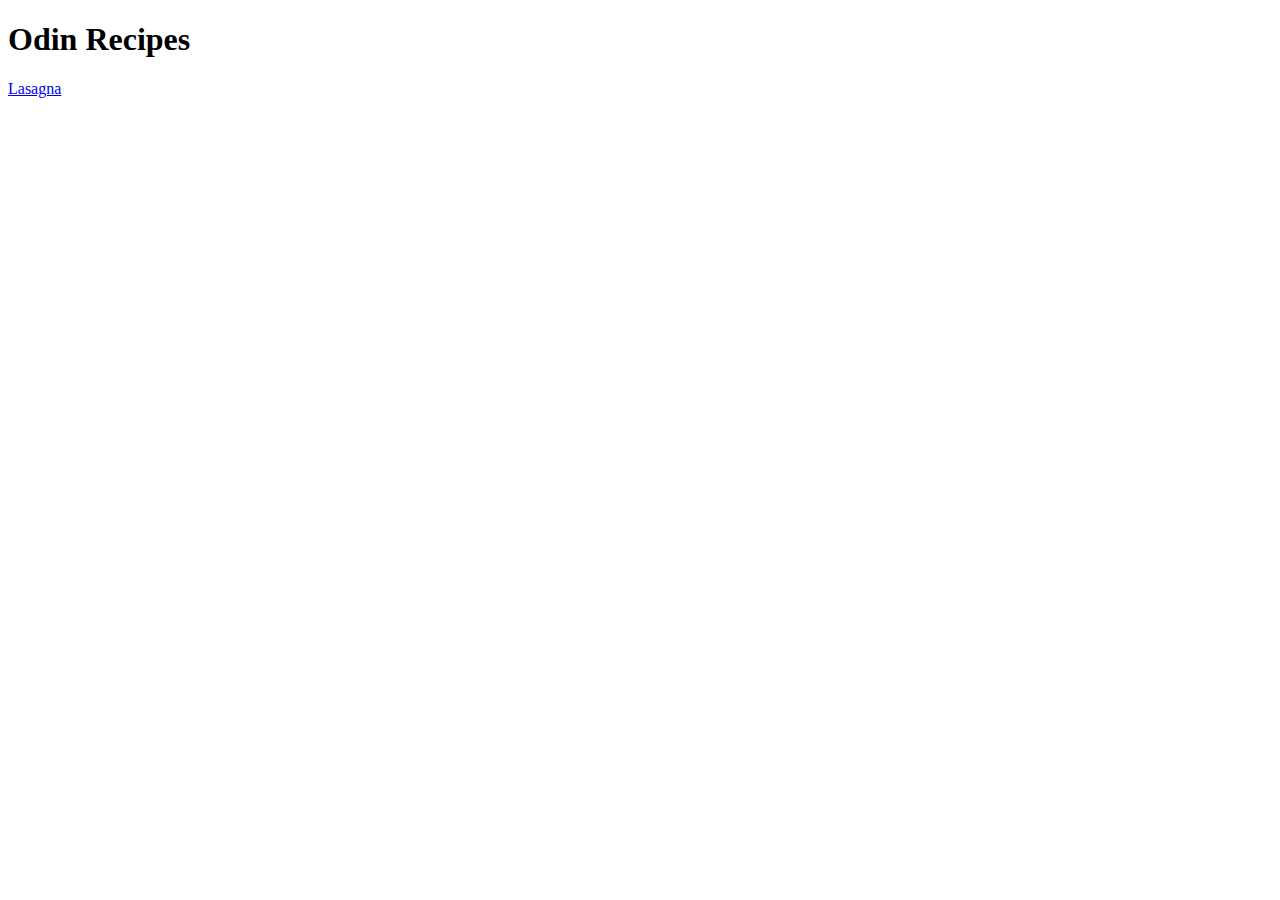
==== index.html @ 29b35a2e "Add index.html" ====
<!DOCTYPE html>
<html lang="en">
<head>
    <meta charset="UTF-8">
    <meta http-equiv="X-UA-Compatible" content="IE=edge">
    <meta name="viewport" content="width=device-width, initial-scale=1.0">
    <title>Document</title>
</head>
<body>
    <h1>Odin Recipes</h1>
    
    <a href="lasagna.html">Lasagna</a>
</body>
</html>
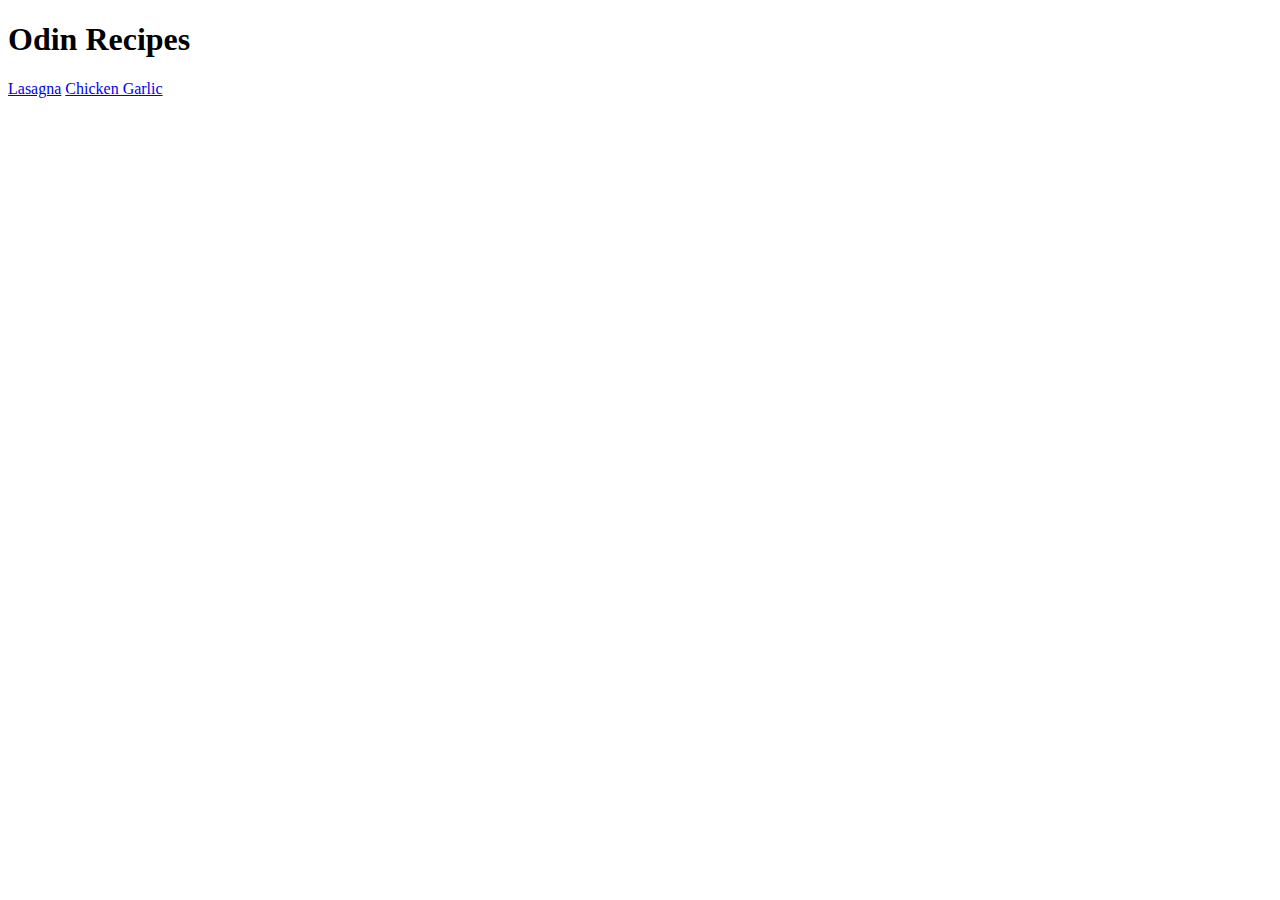
==== commit be459a11: "add index.html" ====
--- a/index.html
+++ b/index.html
@@ -10,5 +10,6 @@
     <h1>Odin Recipes</h1>
     
     <a href="lasagna.html">Lasagna</a>
+    <a href="chicken.html">Chicken Garlic</a>
 </body>
 </html>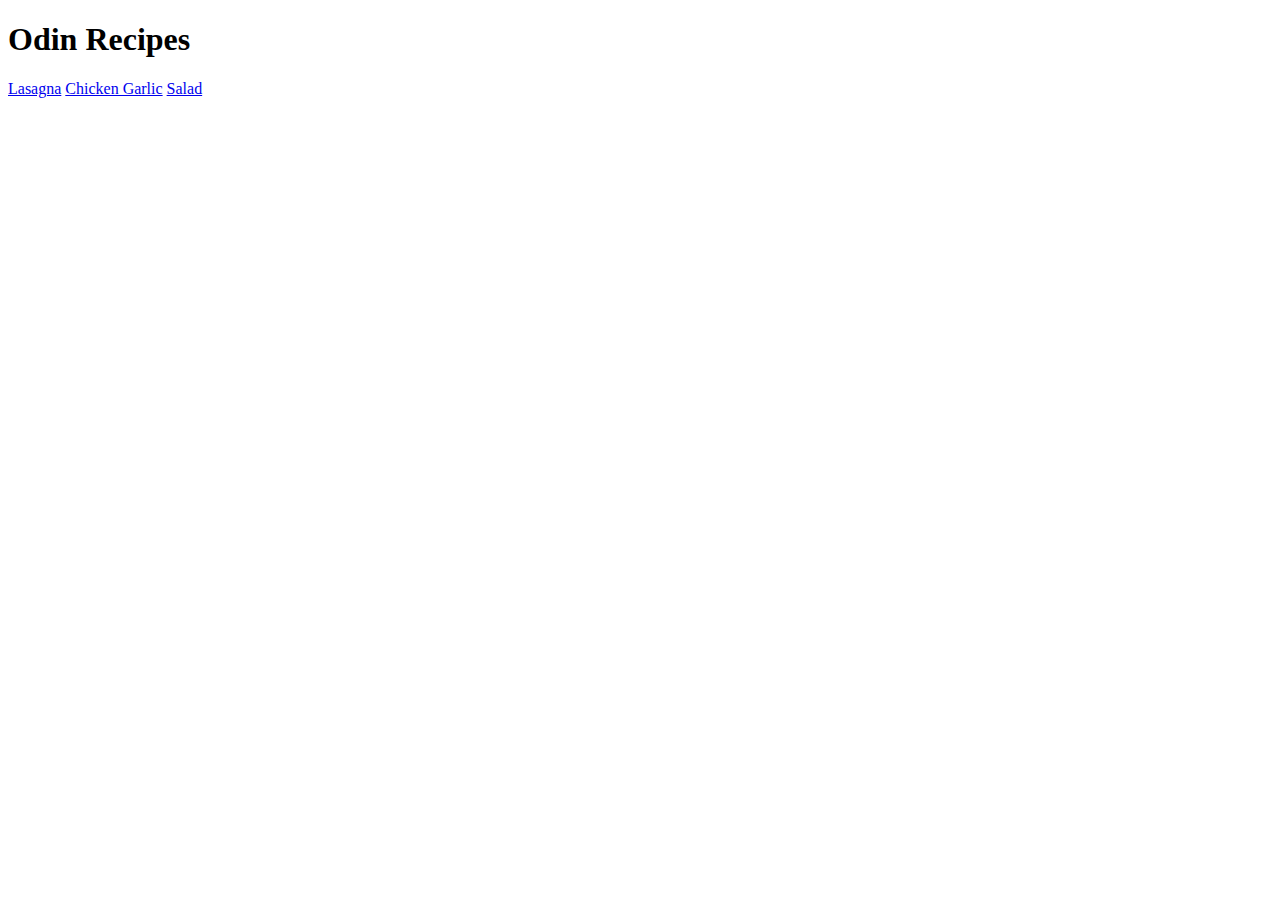
==== commit 6b9c1814: "add index.html" ====
--- a/index.html
+++ b/index.html
@@ -11,5 +11,6 @@
     
     <a href="lasagna.html">Lasagna</a>
     <a href="chicken.html">Chicken Garlic</a>
+    <a href="salad.html">Salad</a>
 </body>
 </html>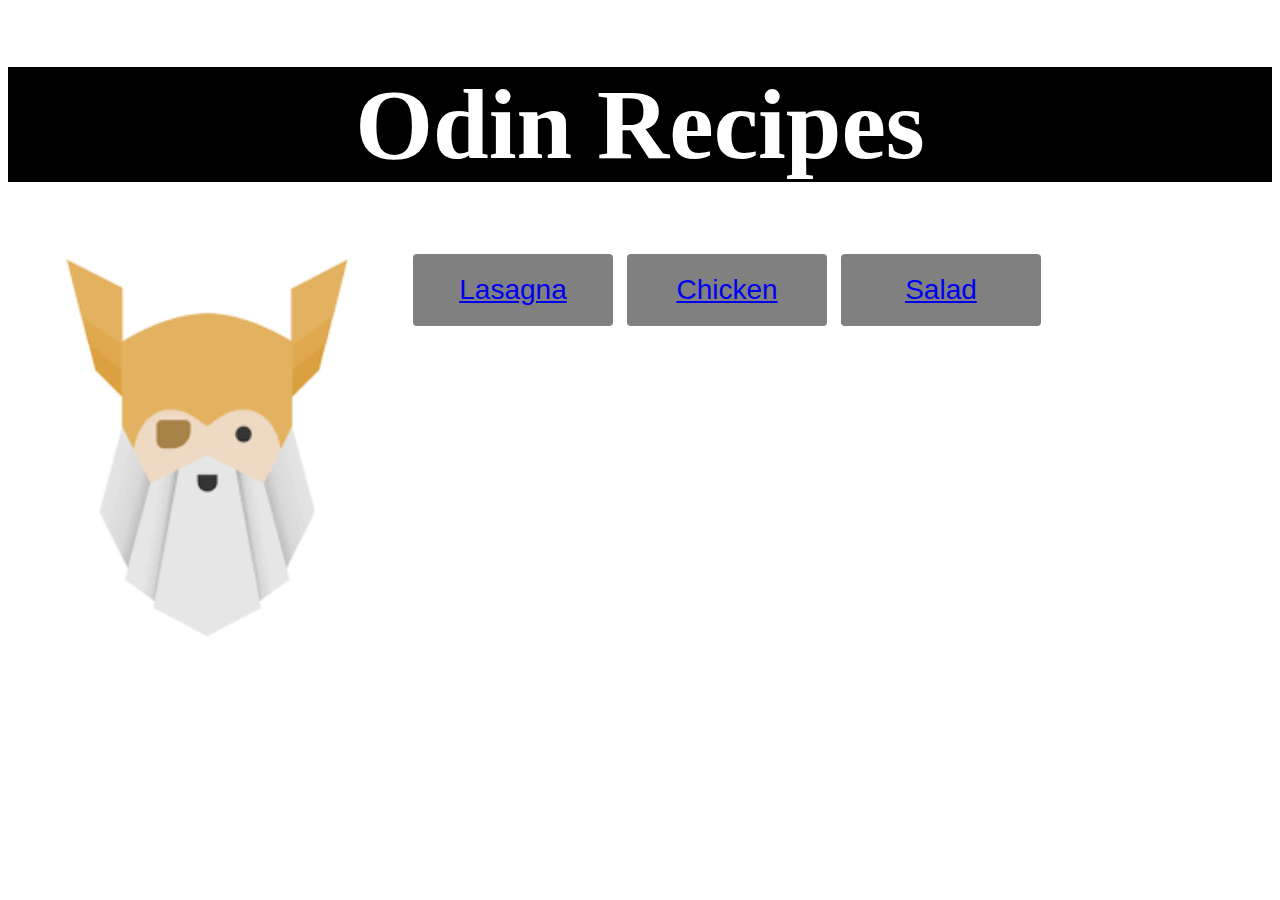
==== commit f7654fc1: "index.html" ====
--- a/index.html
+++ b/index.html
@@ -5,12 +5,17 @@
     <meta http-equiv="X-UA-Compatible" content="IE=edge">
     <meta name="viewport" content="width=device-width, initial-scale=1.0">
     <title>Document</title>
+
+    <link rel="stylesheet" href="styleindex.css">
 </head>
 <body>
     <h1>Odin Recipes</h1>
-    
-    <a href="lasagna.html">Lasagna</a>
-    <a href="chicken.html">Chicken Garlic</a>
-    <a href="salad.html">Salad</a>
+    <div>
+        <img class="odin" src="odinshead.png" alt="odin's head">
+    </div>
+    <button><a href="lasagna.html">Lasagna</a></button>
+    <button><a href="chicken.html">Chicken</a></button>
+    <button><a href="salad.html">Salad</a></button>
+
 </body>
 </html>--- a/styleindex.css
+++ b/styleindex.css
@@ -0,0 +1,29 @@
+h1 {
+    color: white;
+    background-color: black;
+    font-size: 100px;
+    text-align: center;
+}
+
+
+.odin {
+    height: 400px;
+    width: 400px;
+    float: left;
+}
+button {
+    display: inline-block;
+    border-radius: 4px;
+    background-color: grey;
+    border: none;
+    color: #FFFFFF;
+    text-align: center;
+    font-size: 28px;
+    padding: 20px;
+    width: 200px;
+    transition: all 0.5s;
+    cursor: pointer;
+    margin: 5px;
+  }
+  
+  